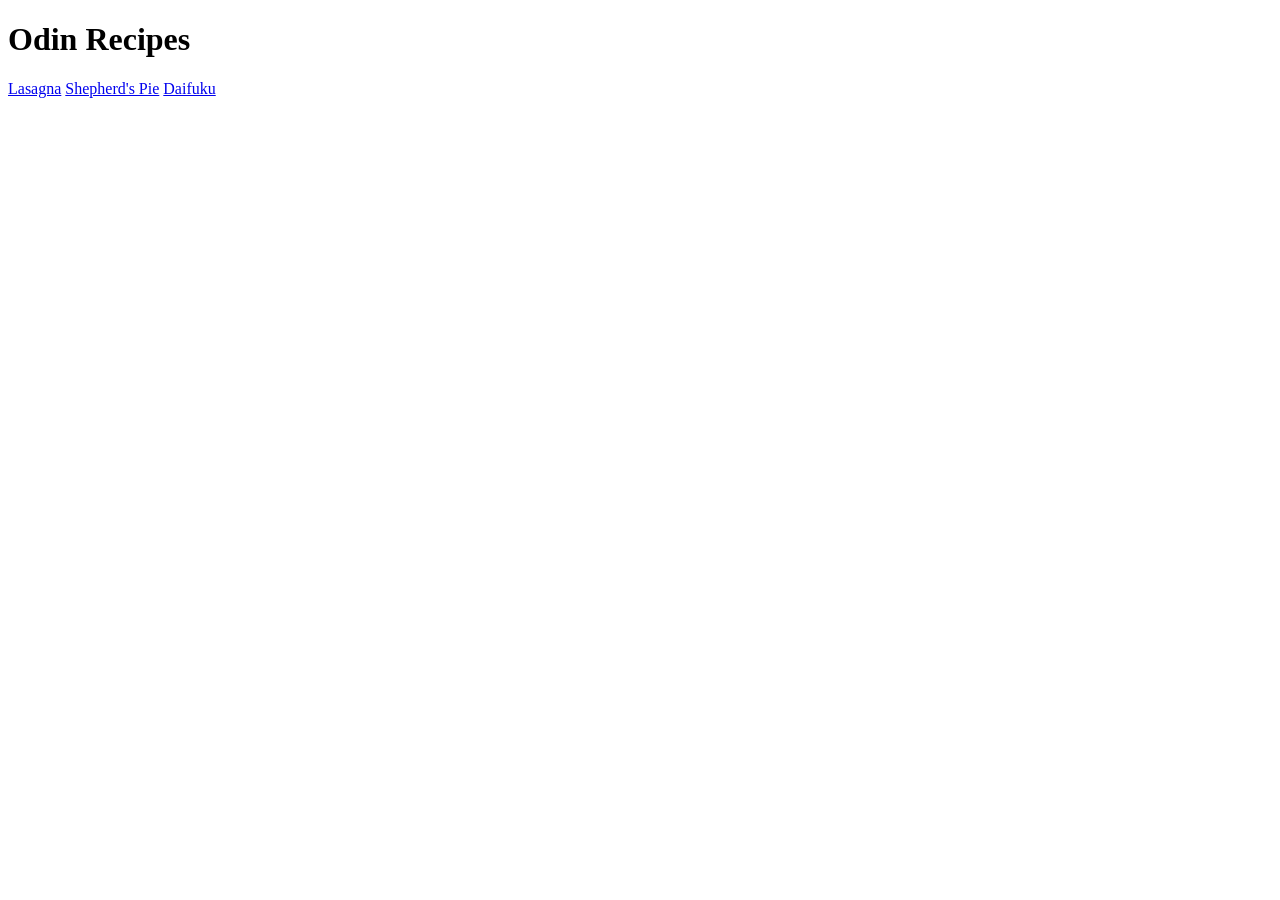
==== index.html @ 823841e4 "Add daifuku recipe page with content Also changed "Instructions" section on shepherd's pie page to "" ====
<!DOCTYPE html>
<html lang="en">
    <head>
        <meta charset="UTF-8">
        <title>Odin Recipes</title>
    </head>
    <body>
        <h1>Odin Recipes</h1>
        <a href="./recipes/lasagna.html">Lasagna</a>
        <a href="./recipes/shepherds-pie.html">Shepherd's Pie</a>
        <a href="./recipes/daifuku.html">Daifuku</a>
    </body>
</html>
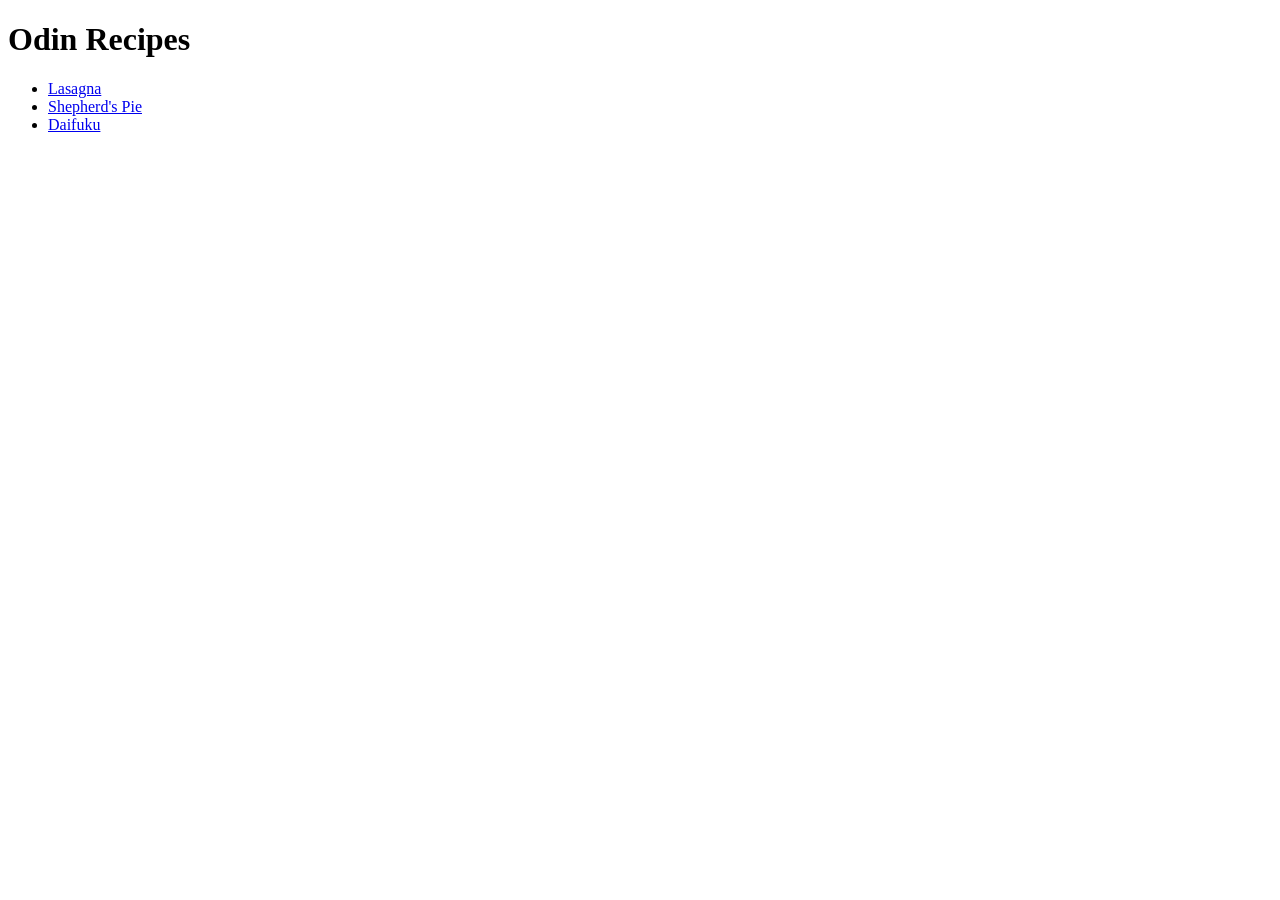
==== commit 51dab7a0: "Organize recipe page links on a list" ====
--- a/index.html
+++ b/index.html
@@ -6,8 +6,10 @@
     </head>
     <body>
         <h1>Odin Recipes</h1>
-        <a href="./recipes/lasagna.html">Lasagna</a>
-        <a href="./recipes/shepherds-pie.html">Shepherd's Pie</a>
-        <a href="./recipes/daifuku.html">Daifuku</a>
+        <ul>
+            <li><a href="./recipes/lasagna.html">Lasagna</a></li>
+            <li><a href="./recipes/shepherds-pie.html">Shepherd's Pie</a></li>
+            <li><a href="./recipes/daifuku.html">Daifuku</a></li>
+        </ul>
     </body>
 </html>
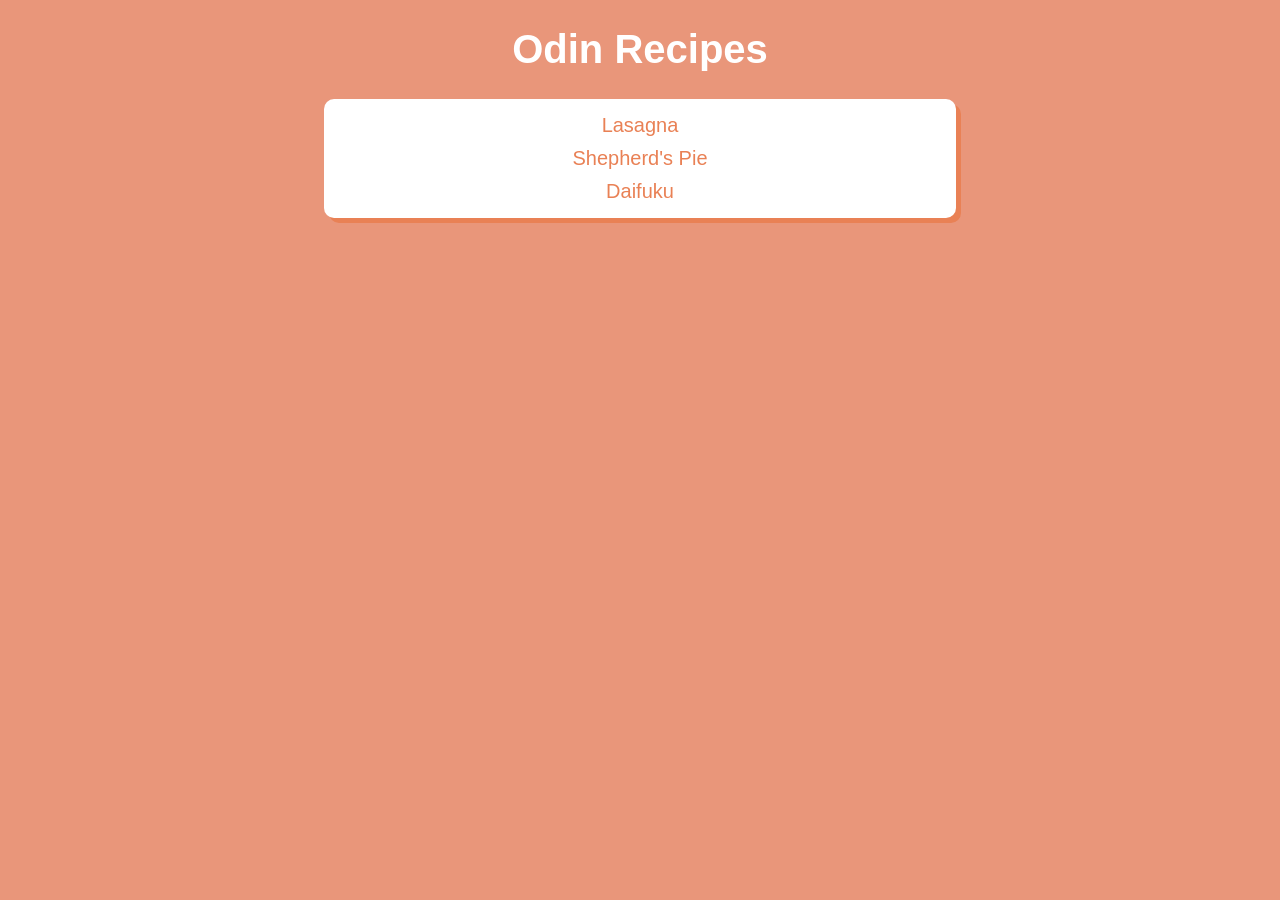
==== commit 8c293904: "Add style for the index page" ====
--- a/index.html
+++ b/index.html
@@ -3,13 +3,14 @@
     <head>
         <meta charset="UTF-8">
         <title>Odin Recipes</title>
+        <link rel="stylesheet" href="./main.css">
     </head>
     <body>
         <h1>Odin Recipes</h1>
         <ul>
-            <li><a href="./recipes/lasagna.html">Lasagna</a></li>
-            <li><a href="./recipes/shepherds-pie.html">Shepherd's Pie</a></li>
-            <li><a href="./recipes/daifuku.html">Daifuku</a></li>
+            <a href="./recipes/lasagna.html"><li class="recipe">Lasagna</li></a>
+            <a href="./recipes/shepherds-pie.html"><li class="recipe">Shepherd's Pie</li></a>
+            <a href="./recipes/daifuku.html"><li class="recipe">Daifuku</li></a>
         </ul>
     </body>
 </html>
--- a/main.css
+++ b/main.css
@@ -0,0 +1,42 @@
+* {
+    box-sizing: border-box;
+}
+
+body {
+    background-color: #e9967a;
+    font-family: 'Segoe UI', Tahoma, Verdana, sans-serif;
+}
+
+h1 {
+    color: #ffffff;
+    text-align: center;
+    font-size: 40px;
+}
+
+ul {
+    width: 50%;
+    margin: 0 auto;
+    padding: 10px;
+    background-color: #ffffff;
+    border-radius: 10px;
+    list-style: none;
+    box-shadow: #e98155 5px 5px;
+}
+
+.recipe {
+    padding: 5px;
+    border-radius: 5px;
+    font-size: 20px;
+    text-align: center;
+}
+
+a {
+    color: #e98155;
+    text-decoration: none;
+}
+
+.recipe:hover {
+    background-color: #e9967a;
+    color: #ffffff;
+    box-shadow: #e98155 2px 2px;
+}
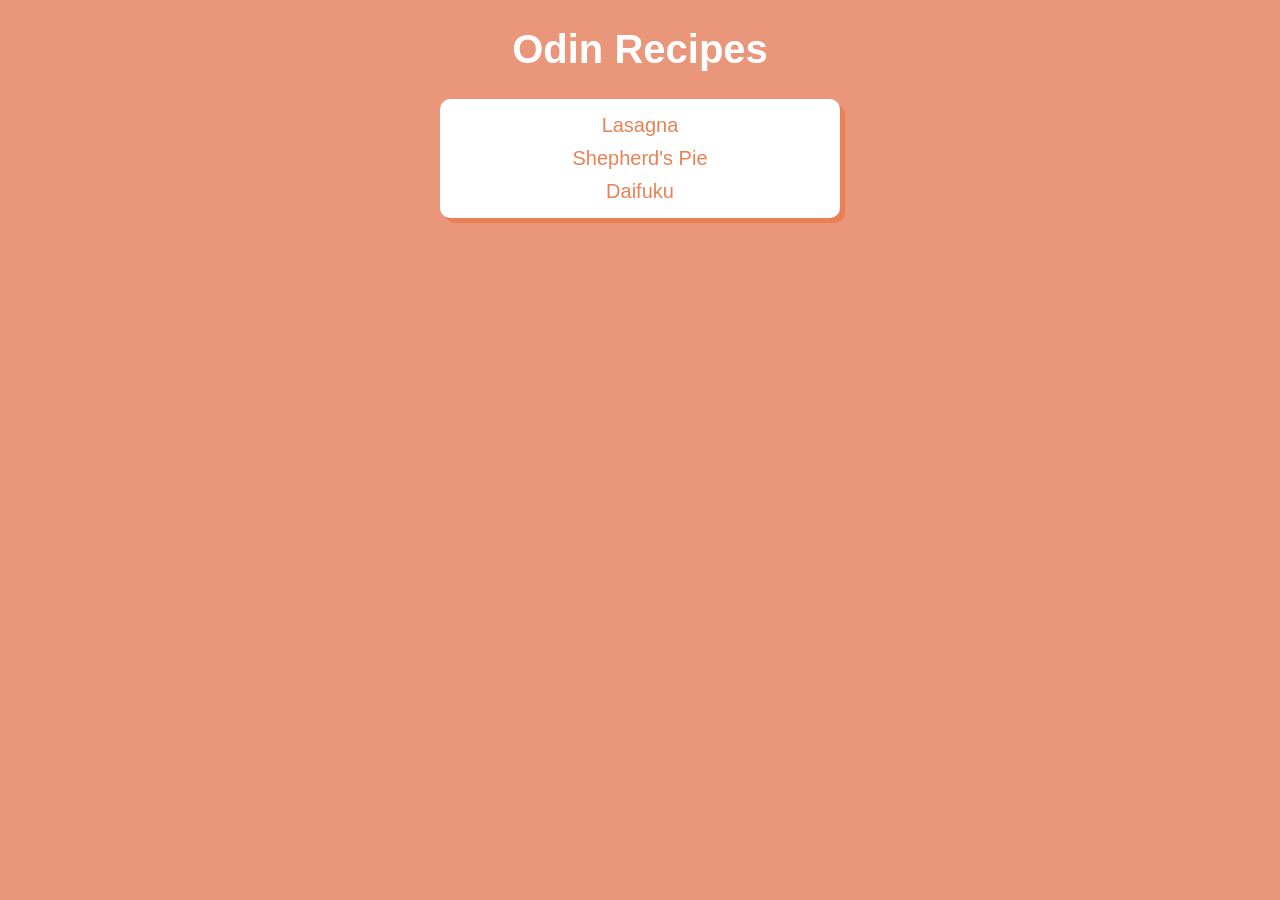
==== commit 9952fa8b: "Improve styles for all pages Did some cleaning and some minor adjustments to the css files to make t" ====
--- a/index.html
+++ b/index.html
@@ -8,9 +8,9 @@
     <body>
         <h1>Odin Recipes</h1>
         <ul>
-            <a href="./recipes/lasagna.html"><li class="recipe">Lasagna</li></a>
-            <a href="./recipes/shepherds-pie.html"><li class="recipe">Shepherd's Pie</li></a>
-            <a href="./recipes/daifuku.html"><li class="recipe">Daifuku</li></a>
+            <li class="recipe-link"><a href="./recipes/lasagna.html">Lasagna</a></li>
+            <li class="recipe-link"><a href="./recipes/shepherds-pie.html">Shepherd's Pie</a></li>
+            <li class="recipe-link"><a href="./recipes/daifuku.html">Daifuku</a></li>
         </ul>
     </body>
 </html>
--- a/main.css
+++ b/main.css
@@ -3,40 +3,37 @@
 }
 
 body {
+    max-width: 400px;
+    margin: 0 auto;
     background-color: #e9967a;
     font-family: 'Segoe UI', Tahoma, Verdana, sans-serif;
+    text-align: center;
 }
 
 h1 {
+    font-size: 40px;
     color: #ffffff;
-    text-align: center;
-    font-size: 40px;
 }
 
 ul {
-    width: 50%;
-    margin: 0 auto;
+    border-radius: 10px;
     padding: 10px;
+    box-shadow: #e98155 5px 5px;
     background-color: #ffffff;
-    border-radius: 10px;
     list-style: none;
-    box-shadow: #e98155 5px 5px;
 }
 
-.recipe {
-    padding: 5px;
+.recipe-link a {
+    display: block;
     border-radius: 5px;
+    padding: 5px 0;
     font-size: 20px;
-    text-align: center;
-}
-
-a {
     color: #e98155;
     text-decoration: none;
 }
 
-.recipe:hover {
+.recipe-link a:hover {
+    box-shadow: #e98155 2px 2px;
     background-color: #e9967a;
     color: #ffffff;
-    box-shadow: #e98155 2px 2px;
-}+}
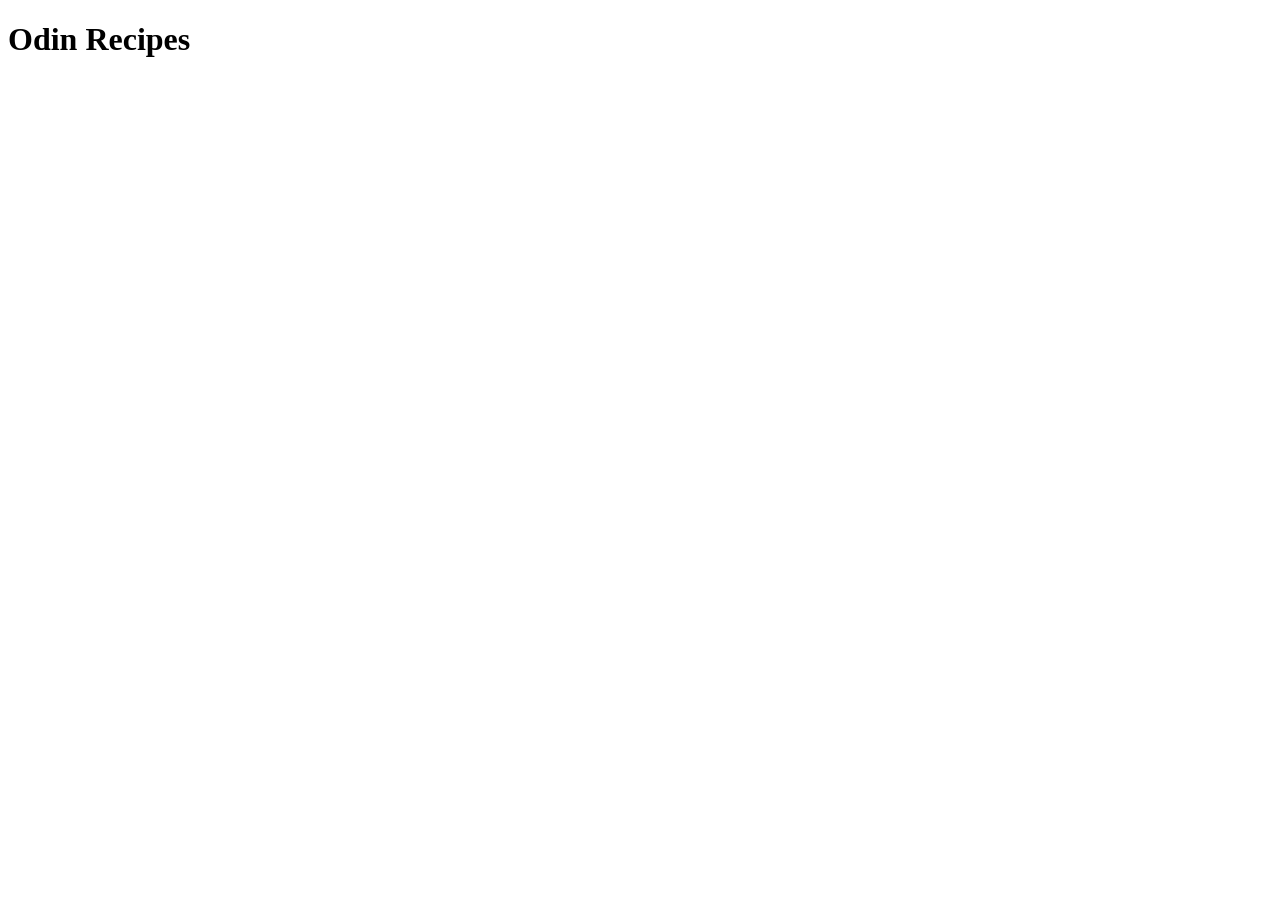
==== commit 713d4e7c: "Set index page" ====
--- a/index.html
+++ b/index.html
@@ -1,16 +1,12 @@
 <!DOCTYPE html>
-<html lang="en">
-    <head>
-        <meta charset="UTF-8">
-        <title>Odin Recipes</title>
-        <link rel="stylesheet" href="./main.css">
-    </head>
-    <body>
-        <h1>Odin Recipes</h1>
-        <ul>
-            <li class="recipe-link"><a href="./recipes/lasagna.html">Lasagna</a></li>
-            <li class="recipe-link"><a href="./recipes/shepherds-pie.html">Shepherd's Pie</a></li>
-            <li class="recipe-link"><a href="./recipes/daifuku.html">Daifuku</a></li>
-        </ul>
-    </body>
+<html lang="en-GB">
+  <head>
+    <meta charset="utf-8">
+    <meta name="viewport" content="width=device-width, initial-scale=1.0">
+    <title>Odin Recipes</title>
+  </head>
+
+  <body>
+    <h1>Odin Recipes</h1>
+  </body>
 </html>
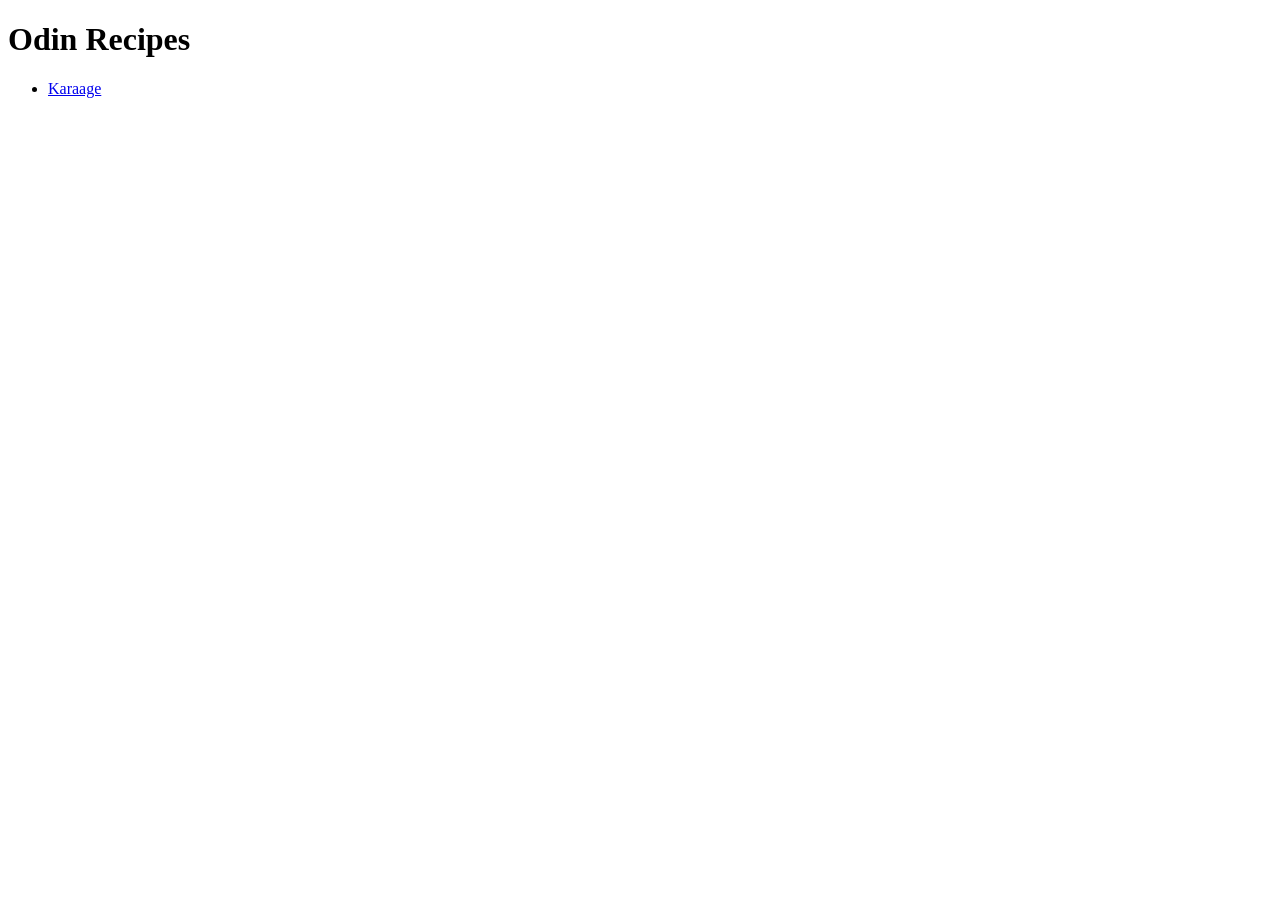
==== commit 24a368aa: "Add karaage recipe page" ====
--- a/index.html
+++ b/index.html
@@ -8,5 +8,9 @@
 
   <body>
     <h1>Odin Recipes</h1>
+
+    <ul>
+      <li><a href="./recipes/karaage.html">Karaage</a></li>
+    </ul>
   </body>
 </html>
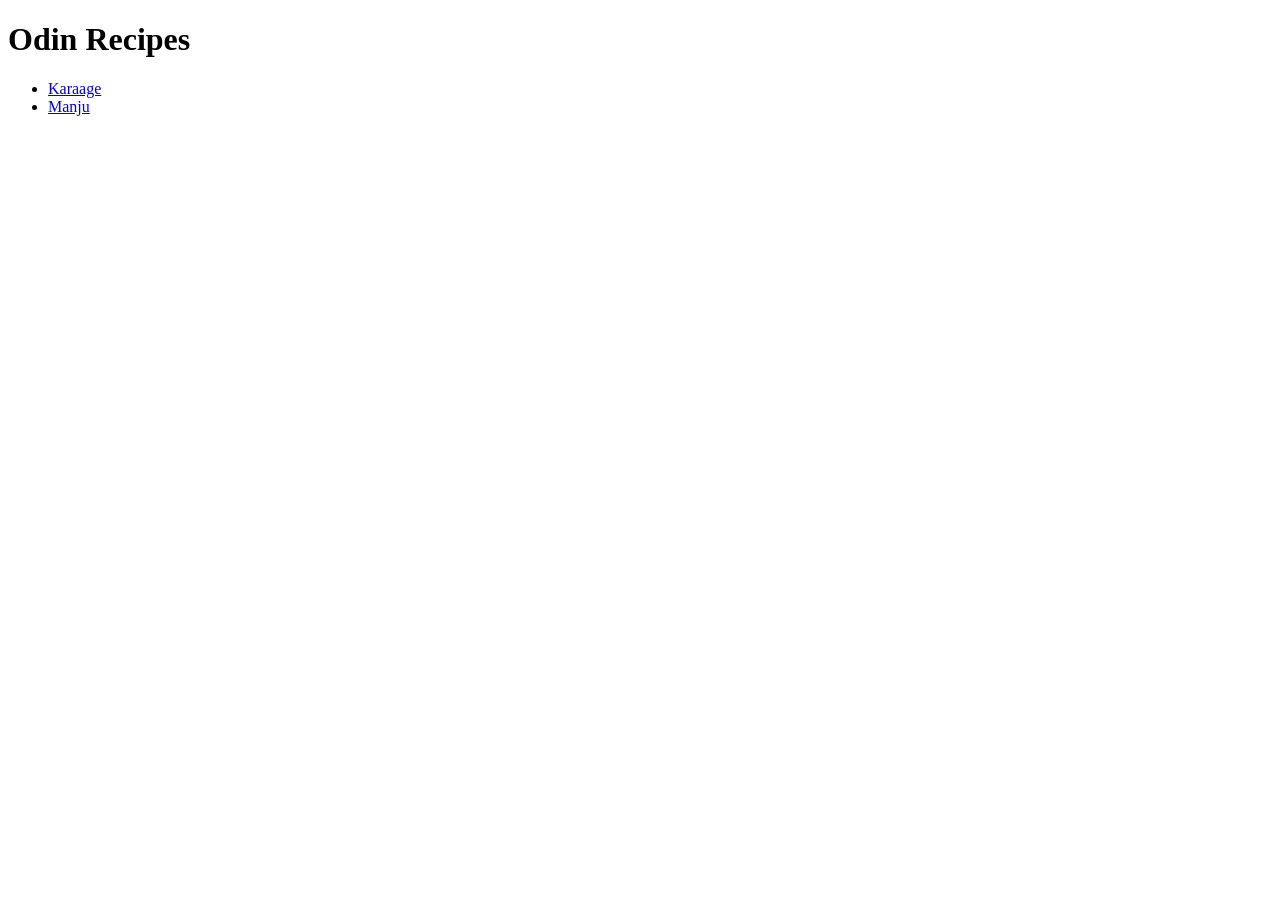
==== commit 18322ee4: "Add manju recipe page" ====
--- a/index.html
+++ b/index.html
@@ -11,6 +11,7 @@
 
     <ul>
       <li><a href="./recipes/karaage.html">Karaage</a></li>
+      <li><a href="./recipes/manju.html">Manju</a></li>
     </ul>
   </body>
 </html>
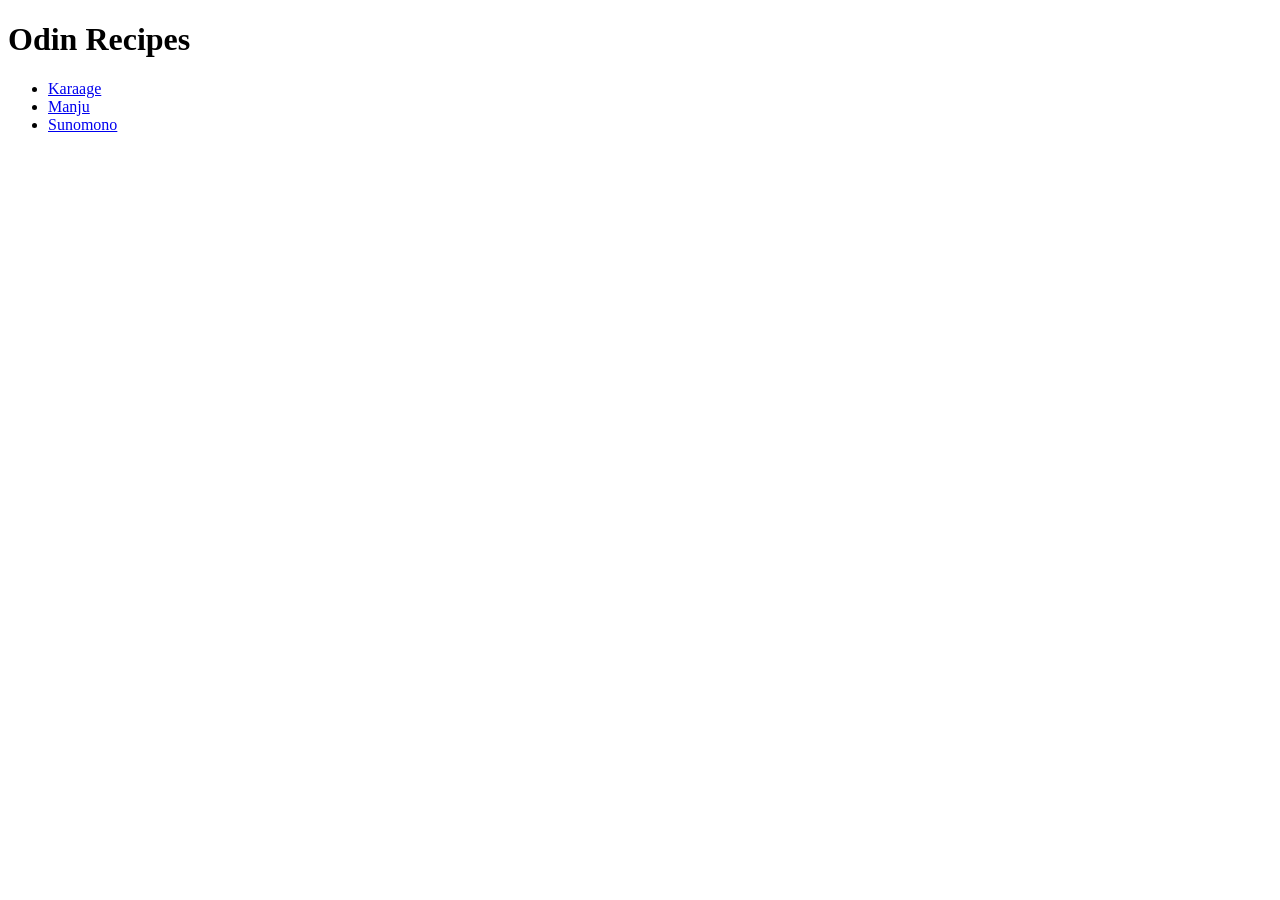
==== commit 8bafcf7a: "Add sunomono recipe page" ====
--- a/index.html
+++ b/index.html
@@ -12,6 +12,7 @@
     <ul>
       <li><a href="./recipes/karaage.html">Karaage</a></li>
       <li><a href="./recipes/manju.html">Manju</a></li>
+      <li><a href="./recipes/sunomono.html">Sunomono</a></li>
     </ul>
   </body>
 </html>
